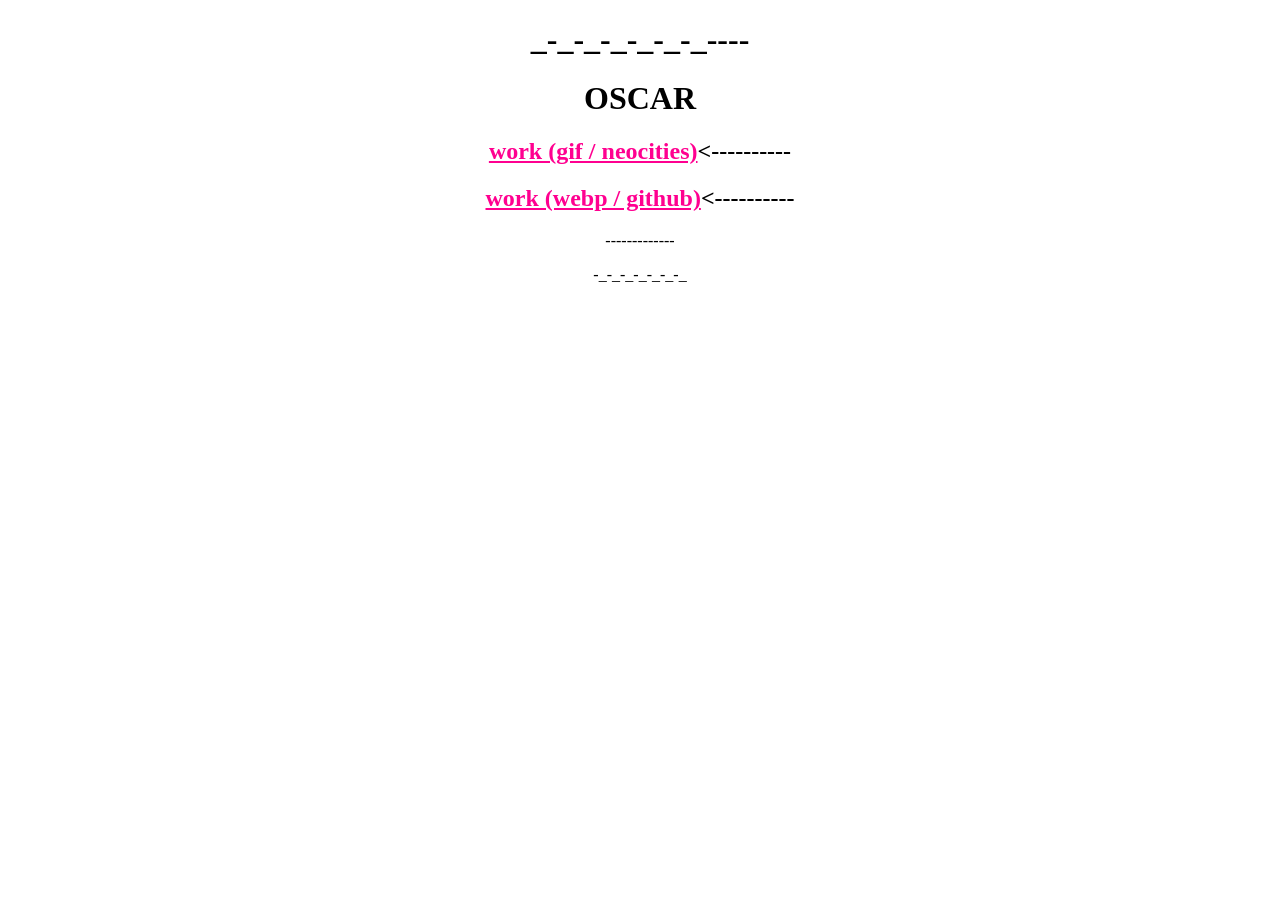
==== index.html @ d5e2293f "Add files via upload" ====
<!DOCTYPE html>
<html>
  <head>
    <meta charset="UTF-8">
    <meta name="viewport" content="width=device-width, initial-scale=1.0">
    <title>o s c i</title>
    <link href="/style.css" rel="stylesheet" type="text/css" media="all">
  </head>
  <body>
    <center>

      <h1> _-_-_-_-_-_-_---- </h1>
      <h1>OSCAR</h1>

      <h2><a href="/pf/pf.html">work (gif / neocities)</a><----------</h2>
      <h2><a href="/webp.html">work (webp / github)</a><----------</h2>

      <p> ------------- </p>
      <p>-_-_-_-_-_-_-_</p>

    </center>
  </body>
</html>
---- style.css ----
/* CSS is how you can add style to your website, such as colors, fonts, and positioning of your
   HTML content. To learn how to do something, just try searching Google for questions like
   "how to change link color." */

/* fav colors #ccffcc  */
  
  /* unvisited link */
a:link {
  color: #ff0090;
}

/* visited link */
a:visited {
  color: #ff0090;
}

/* mouse over link */
a:hover {
  color: hotpink;
}

/* selected link */
a:active {
  color: blue;
}

/* set background image per page */
.home-bg {
/*background: url(bghires.gif) no-repeat center center fixed; */
}


body {
  background-color: white ;
  color: black;
  font-family: Verdana;
  cursor: url('cursorgun.png'), auto;
  background-image: url("bghires.gif"); 
  
  

  
}
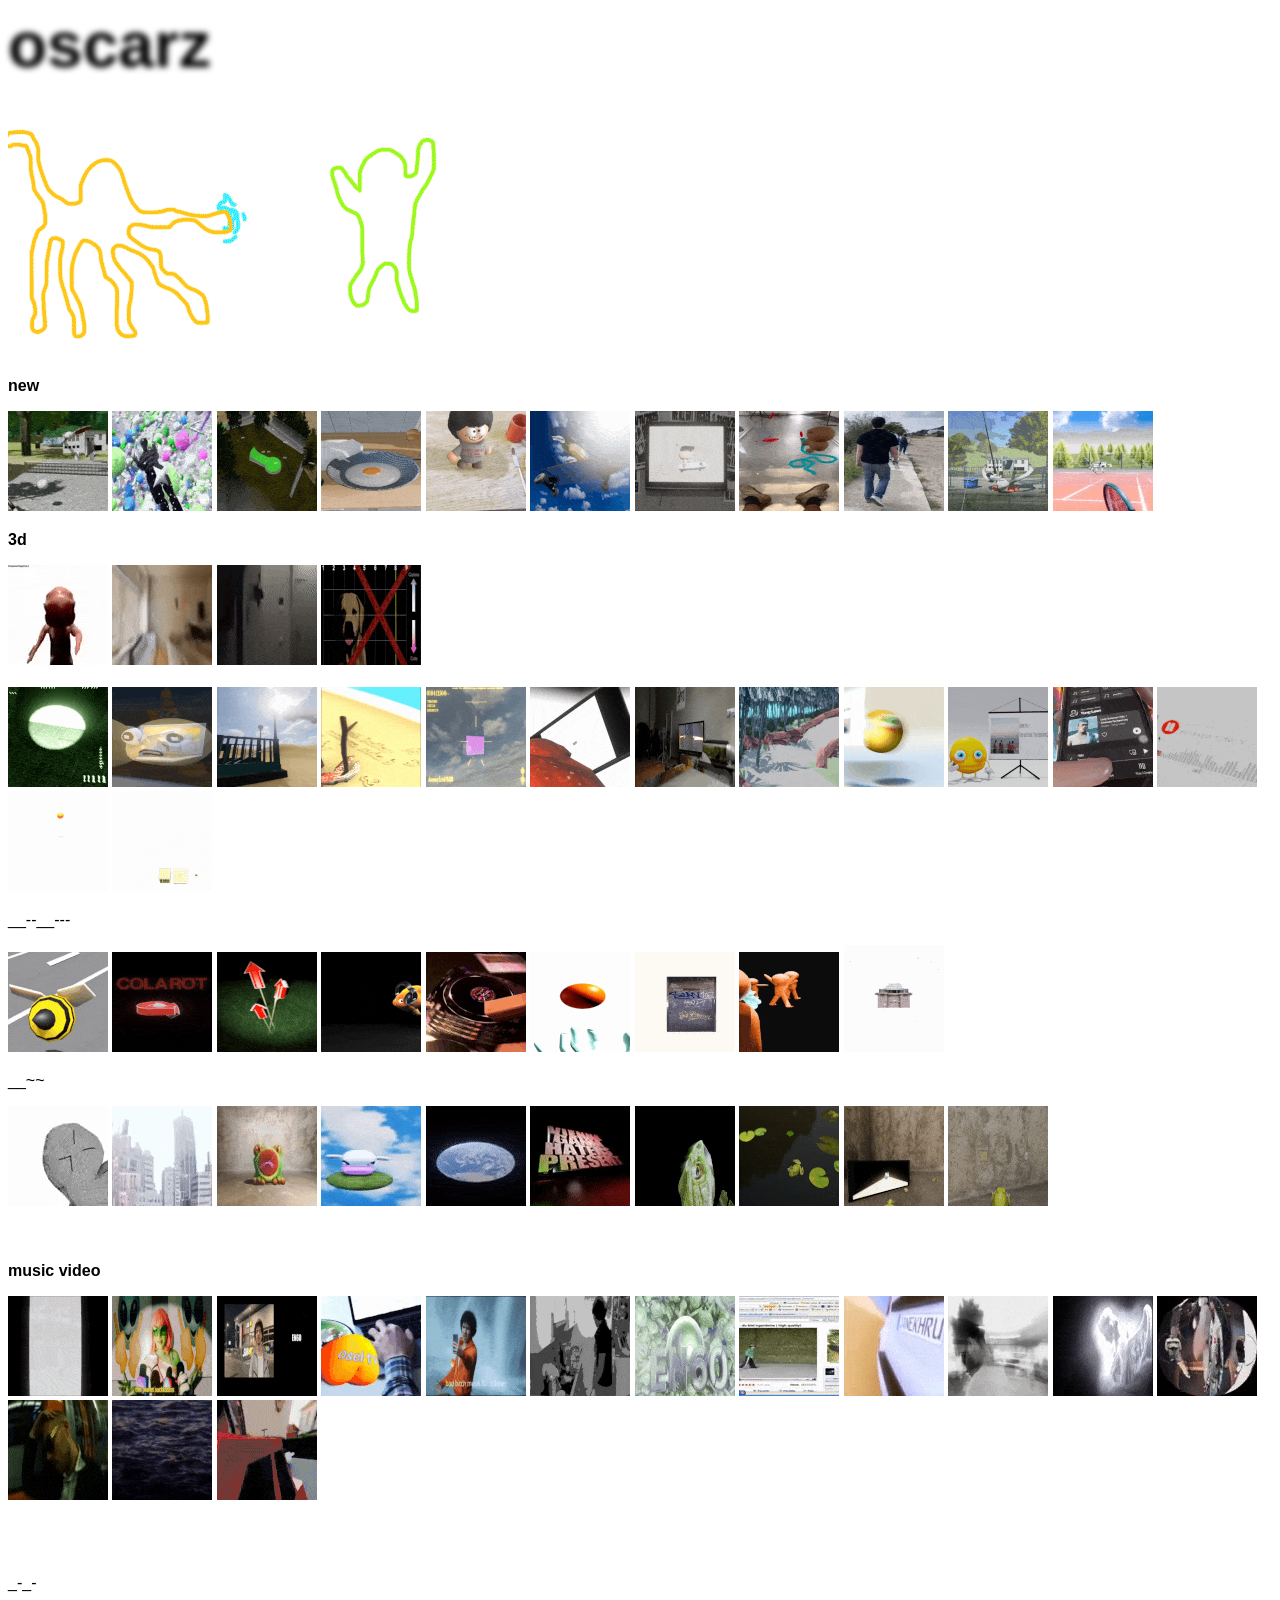
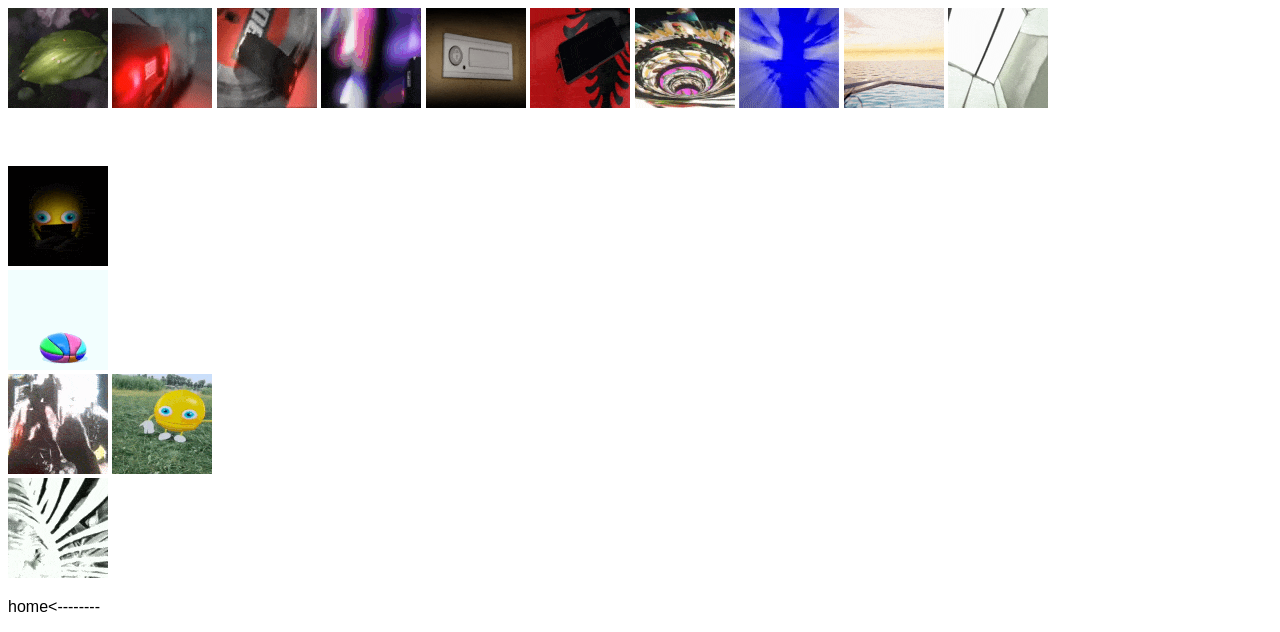
==== commit 547d0a9d: "Send homepage straight to the portfolio Hide the splash page for now by moving it to splash.html, an" ====
--- a/index.html
+++ b/index.html
@@ -4,20 +4,11 @@
     <meta charset="UTF-8">
     <meta name="viewport" content="width=device-width, initial-scale=1.0">
     <title>o s c i</title>
-    <link href="/style.css" rel="stylesheet" type="text/css" media="all">
+    <!-- splash page is hidden for now (it's in splash.html) — this sends everyone straight to the portfolio -->
+    <meta http-equiv="refresh" content="0; url=/pf/pf.html">
+    <script>location.replace("/pf/pf.html");</script>
   </head>
   <body>
-    <center>
-
-      <h1> _-_-_-_-_-_-_---- </h1>
-      <h1>OSCAR</h1>
-
-      <h2><a href="/pf/pf.html">work (gif / neocities)</a><----------</h2>
-      <h2><a href="/webp.html">work (webp / github)</a><----------</h2>
-
-      <p> ------------- </p>
-      <p>-_-_-_-_-_-_-_</p>
-
-    </center>
+    <a href="/pf/pf.html">oscarz</a>
   </body>
 </html>
